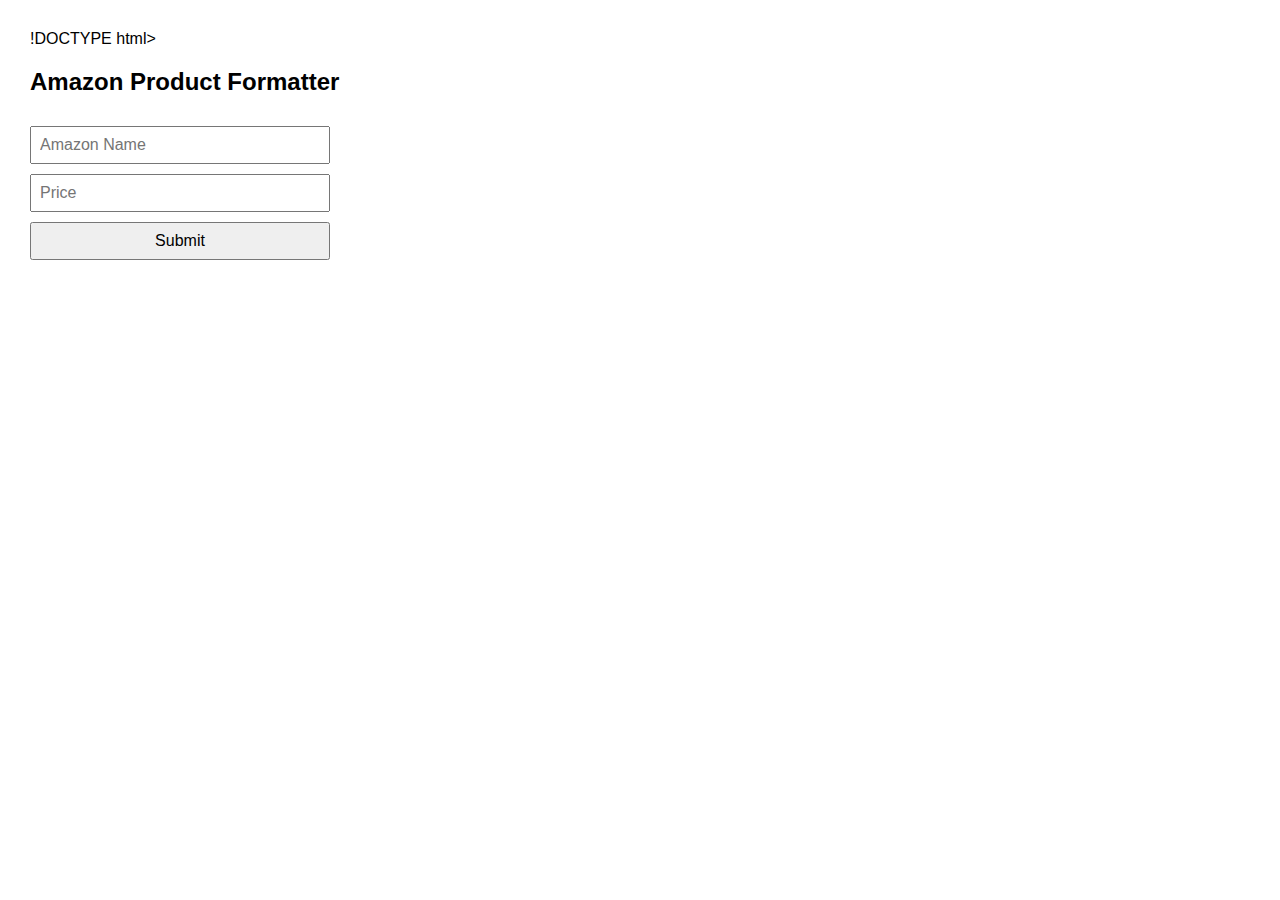
==== index.html @ d6f93163 "Rename paletiki.html to index.html" ====
!DOCTYPE html>
<html>
<head>
  <meta charset="UTF-8">
  <title>Amazon Product Formatter</title>
  <style>
    body {
      font-family: Arial, sans-serif;
      margin: 30px;
    }
    input, button {
      margin-top: 10px;
      padding: 8px;
      width: 300px;
      font-size: 16px;
    }
    .output {
      margin-top: 30px;
      white-space: pre-line;
    }
  </style>
</head>
<body>

  <h2>Amazon Product Formatter</h2>

  <input type="text" id="productName" placeholder="Amazon Name">
  <br>
  <input type="number" id="productPrice" placeholder="Price">
  <br>
  <button onclick="formatProduct()">Submit</button>

  <div class="output" id="output"></div>

  <script>
    function formatProduct() {
      const name = document.getElementById("productName").value;
      const price = document.getElementById("productPrice").value;

      // Ограничение на 80 символов
      const shortName = name.length > 80 ? name.substring(0, 80) : name;

      const outputText = 
        "name:\n\n" + shortName + "\n\n\n" +
        "descript:\n\n" + name + "\n\n" +
        "Retail Price - $" + price + " + TAX\n\n" +
        "Like New \nFull Set \nGood Idea For Gift";

      document.getElementById("output").textContent = outputText;
    }
  </script>

</body>
</html>
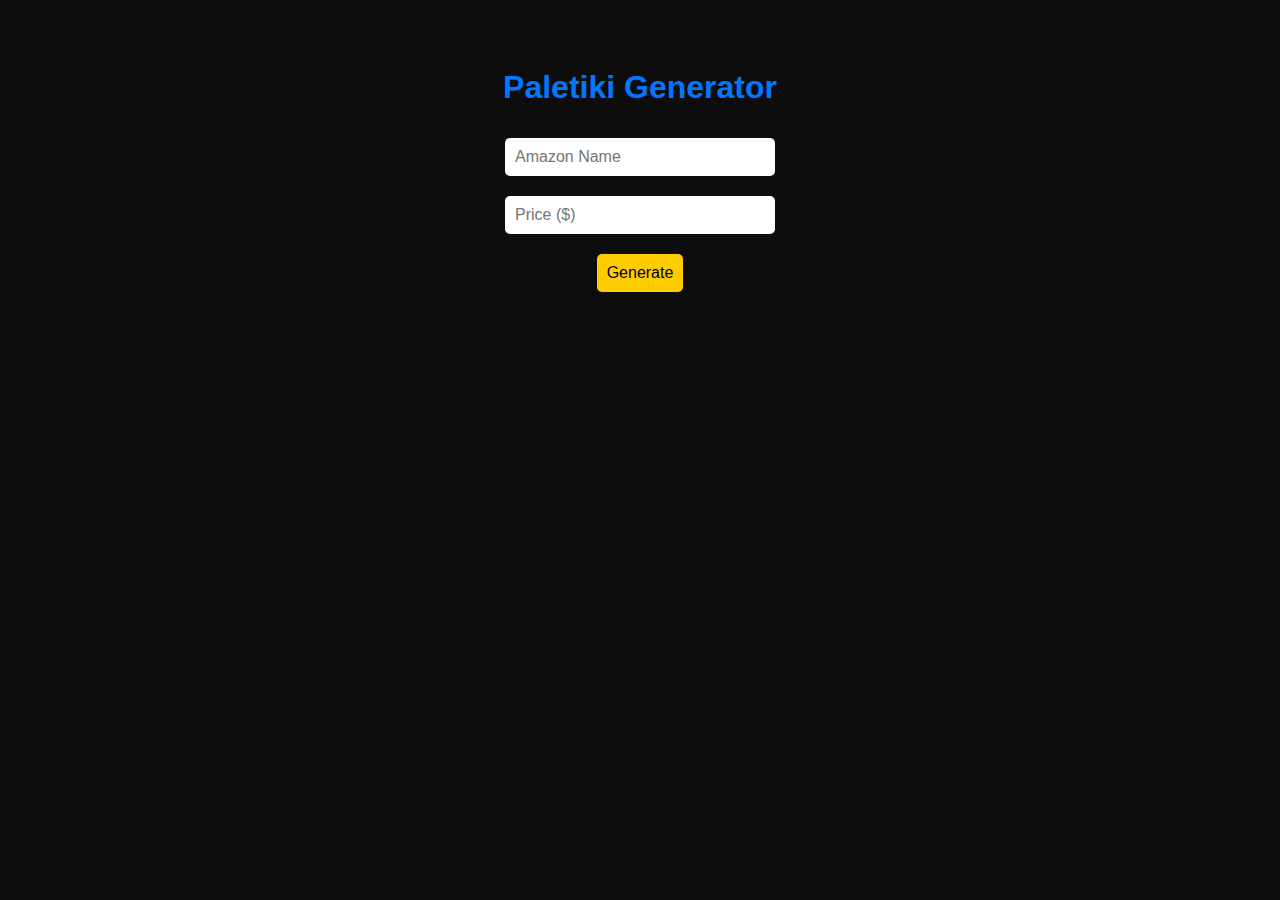
==== commit 1827cb0c: "index.html" ====
--- a/index.html
+++ b/index.html
@@ -1,54 +1,39 @@
-!DOCTYPE html>
-<html>
+<!DOCTYPE html>
+<html lang="en">
 <head>
-  <meta charset="UTF-8">
-  <title>Amazon Product Formatter</title>
-  <style>
-    body {
-      font-family: Arial, sans-serif;
-      margin: 30px;
-    }
-    input, button {
-      margin-top: 10px;
-      padding: 8px;
-      width: 300px;
-      font-size: 16px;
-    }
-    .output {
-      margin-top: 30px;
-      white-space: pre-line;
-    }
-  </style>
+  <meta charset="UTF-8" />
+  <meta name="viewport" content="width=device-width, initial-scale=1.0"/>
+  <title>Paletiki</title>
+  <link rel="stylesheet" href="style.css" />
 </head>
 <body>
+  <h1>Paletiki Generator</h1>
+  <input type="text" id="name" placeholder="Amazon Name"><br>
+  <input type="number" id="price" placeholder="Price ($)"><br>
+  <button onclick="generate()">Generate</button>
 
-  <h2>Amazon Product Formatter</h2>
-
-  <input type="text" id="productName" placeholder="Amazon Name">
-  <br>
-  <input type="number" id="productPrice" placeholder="Price">
-  <br>
-  <button onclick="formatProduct()">Submit</button>
-
-  <div class="output" id="output"></div>
+  <div class="output" id="output" style="display:none;"></div>
 
   <script>
-    function formatProduct() {
-      const name = document.getElementById("productName").value;
-      const price = document.getElementById("productPrice").value;
+    function generate() {
+      let name = document.getElementById("name").value;
+      let price = document.getElementById("price").value;
+      if (name.length > 80) {
+        name = name.substring(0, 80);
+      }
 
-      // Ограничение на 80 символов
-      const shortName = name.length > 80 ? name.substring(0, 80) : name;
+      const output = `
+        <h2>name:</h2>
+        <p>${name}</p>
+        <h2>descript:</h2>
+        <p>${name}</p>
+        <p>Retail Price - $${price} + TAX</p>
+        <p>Like New<br>Full Set<br>Good Idea For Gift</p>
+      `;
 
-      const outputText = 
-        "name:\n\n" + shortName + "\n\n\n" +
-        "descript:\n\n" + name + "\n\n" +
-        "Retail Price - $" + price + " + TAX\n\n" +
-        "Like New \nFull Set \nGood Idea For Gift";
-
-      document.getElementById("output").textContent = outputText;
+      document.getElementById("output").innerHTML = output;
+      document.getElementById("output").style.display = "block";
     }
   </script>
-
 </body>
 </html>
--- a/style.css
+++ b/style.css
@@ -0,0 +1,42 @@
+body {
+    background-color: #0d0d0d; /* чёрный фон */
+    color: #ffffff;
+    font-family: 'Segoe UI', sans-serif;
+    padding: 40px;
+    text-align: center;
+  }
+  
+  h1 {
+    color: #0077ff; /* синий заголовок */
+  }
+  
+  input, button {
+    padding: 10px;
+    margin: 10px;
+    border: none;
+    border-radius: 5px;
+    font-size: 16px;
+  }
+  
+  input {
+    width: 250px;
+  }
+  
+  button {
+    background-color: #ffcc00; /* жёлтая кнопка */
+    color: #000;
+    cursor: pointer;
+    transition: background-color 0.3s ease;
+  }
+  
+  button:hover {
+    background-color: #ffaa00;
+  }
+  
+  .output {
+    background-color: #1a1a1a;
+    margin-top: 30px;
+    padding: 20px;
+    border-radius: 10px;
+    color: #ffffff;
+  }
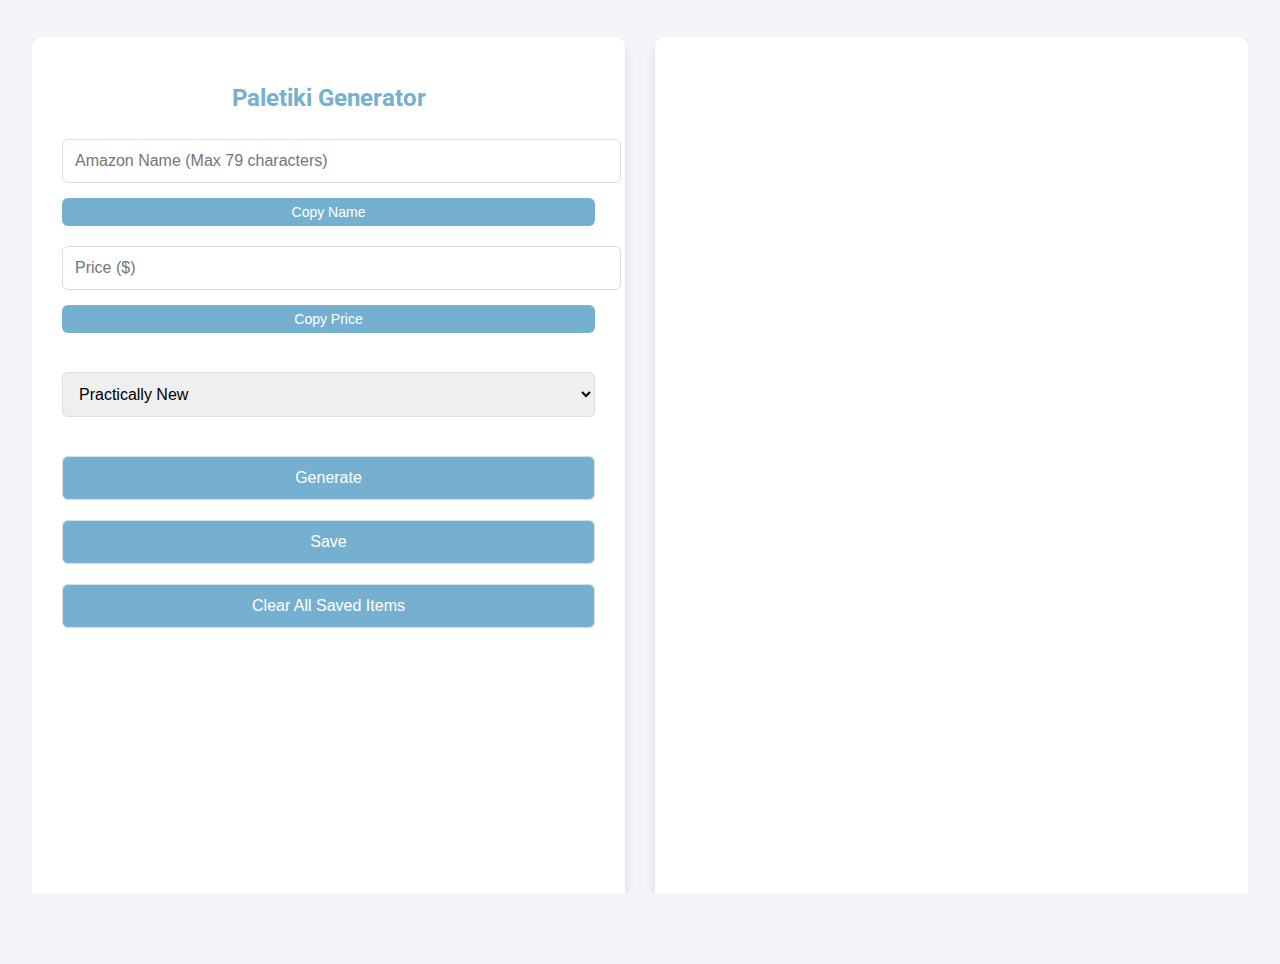
==== commit ae57bf8c: "index.html" ====
--- a/index.html
+++ b/index.html
@@ -3,37 +3,345 @@
 <head>
   <meta charset="UTF-8" />
   <meta name="viewport" content="width=device-width, initial-scale=1.0"/>
-  <title>Paletiki</title>
+  <title>Paletiki Generator</title>
+  <link href="https://fonts.googleapis.com/css2?family=Roboto:wght@400;500;700&display=swap" rel="stylesheet">
   <link rel="stylesheet" href="style.css" />
+  <style>
+    body {
+      font-family: 'Roboto', sans-serif;
+      background-color: #f4f4f9;
+      margin: 0;
+      padding: 0;
+      display: flex;
+      justify-content: center;
+      align-items: flex-start;
+      min-height: 100vh;
+      padding-top: 3%; /* отступ сверху 3% */
+      padding-bottom: 2%; /* отступ снизу 2% */
+    }
+
+    .container {
+      display: flex;
+      gap: 30px;
+      width: 95vw; /* 95% от ширины экрана */
+      height: 95vh; /* 95% от высоты экрана */
+      justify-content: space-between;
+      overflow: auto; /* добавляем прокрутку, если контейнер не помещается */
+    }
+
+    .form-section, .history-section {
+      width: 80%; /* Блоки занимают 80% ширины контейнера */
+      background-color: #fff;
+      padding: 30px;
+      border-radius: 8px;
+      box-shadow: 0 4px 12px rgba(0, 0, 0, 0.1);
+      height: 100%;
+      overflow-y: auto; /* Прокрутка внутри этих секций, если нужно */
+    }
+
+    h1 {
+      color: #75B0D1;
+      font-size: 24px;
+      text-align: center;
+    }
+
+    input, select, button {
+      width: 100%;
+      padding: 12px;
+      margin: 10px 0;
+      border-radius: 6px;
+      border: 1px solid #ddd;
+      font-size: 16px;
+    }
+
+    button {
+      background-color: #75B0D1;
+      color: #fff;
+      cursor: pointer;
+      transition: background-color 0.3s ease;
+    }
+
+    button:hover {
+      background-color: #5f9db6;
+    }
+
+    .output {
+      background-color: #f9f9f9;
+      padding: 20px;
+      border-radius: 8px;
+      margin-top: 20px;
+      width: 100%;
+      display: none;
+    }
+
+    .output h2 {
+      color: #75B0D1;
+    }
+
+    .condition {
+      margin-top: 20px;
+      white-space: pre-wrap; /* Сохранение переноса строк */
+    }
+
+    .condition .condition-title {
+      font-weight: bold;
+    }
+
+    .saved-block {
+      background-color: #f3f3f3;
+      padding: 15px;
+      margin: 15px 0;
+      border-radius: 6px;
+      box-shadow: 0 2px 6px rgba(0, 0, 0, 0.1);
+    }
+
+    .saved-block p {
+      margin: 8px 0;
+    }
+
+    .saved-block hr {
+      margin-top: 10px;
+      border: 0;
+      border-top: 1px solid #ddd;
+    }
+
+    .copy-btn {
+      background-color: #75B0D1;
+      color: white;
+      padding: 6px 12px;
+      border-radius: 6px;
+      font-size: 14px;
+      margin-top: 5px;
+      cursor: pointer;
+      border: none;
+    }
+
+    .copy-btn:hover {
+      background-color: #5f9db6;
+    }
+
+    /* Медиазапрос для мобильных устройств */
+    @media (max-width: 768px) {
+      .container {
+        flex-direction: column;
+        gap: 20px;
+      }
+
+      .form-section, .history-section {
+        width: 100%; /* На мобильных устройствах секции занимают всю ширину */
+      }
+    }
+  </style>
 </head>
 <body>
-  <h1>Paletiki Generator</h1>
-  <input type="text" id="name" placeholder="Amazon Name"><br>
-  <input type="number" id="price" placeholder="Price ($)"><br>
-  <button onclick="generate()">Generate</button>
-
-  <div class="output" id="output" style="display:none;"></div>
+  <div class="container">
+    <!-- Form Section -->
+    <div class="form-section">
+      <h1>Paletiki Generator</h1>
+      <input type="text" id="name" placeholder="Amazon Name (Max 79 characters)" maxlength="79" />
+      <button class="copy-btn" onclick="copyText('name')">Copy Name</button>
+
+      <input type="number" id="price" placeholder="Price ($)" />
+      <button class="copy-btn" onclick="copyText('price')">Copy Price</button>
+
+      <label for="condition">Condition:</label>
+      <select id="condition">
+        <option value="0">Practically New</option>
+        <option value="1">Slightly Used, Good Condition</option>
+        <option value="2">Medium Condition</option>
+        <option value="3">Incomplete Set, Some Parts Missing</option>
+        <option value="4">Well Used, Slight Wear</option>
+        <option value="5">Heavily Used, Functional Only</option>
+        <option value="6">Partially Broken, For Parts</option>
+        <option value="7">Vintage, Rare, Some Wear</option>
+        <option value="8">New Old Stock, Unopened</option>
+        <option value="9">Used, Excellent for Repurposing</option>
+      </select>
+
+      <div id="conditionDescription">Condition: Practically New</div>
+
+      <button onclick="generate()">Generate</button>
+      <button onclick="save()">Save</button>
+      <button onclick="clearAll()">Clear All Saved Items</button>
+
+      <div class="output" id="output" style="display:none;">
+        <h2>Name:</h2>
+        <p id="output-name"></p>
+        <button class="copy-btn" onclick="copyText('output-name')">Copy Name</button>
+
+        <h2>Description:</h2>
+        <p id="output-description"></p>
+        <button class="copy-btn" onclick="copyText('output-description')">Copy Description</button>
+
+        <h2>Price:</h2>
+        <p id="output-price"></p>
+        <button class="copy-btn" onclick="copyText('output-price')">Copy Price</button>
+
+        <div class="condition">
+          <div class="condition-title">Condition:</div>
+          <p id="output-condition"></p>
+        </div>
+
+        <!-- Кнопка для копирования всего описания, без имени -->
+        <button class="copy-btn" onclick="copyFullDescription()">Copy Full Description</button>
+      </div>
+    </div>
+
+    <!-- Saved Items Section -->
+    <div class="history-section" id="history">
+      <h2>Saved</h2>
+      <div id="savedItems"></div>
+    </div>
+  </div>
 
   <script>
+    document.getElementById('condition').addEventListener('change', function() {
+      const conditionText = [
+        'Practically New',
+        'Slightly Used, Good Condition',
+        'Medium Condition',
+        'Incomplete Set, Some Parts Missing',
+        'Well Used, Slight Wear',
+        'Heavily Used, Functional Only',
+        'Partially Broken, For Parts',
+        'Vintage, Rare, Some Wear',
+        'New Old Stock, Unopened',
+        'Used, Excellent for Repurposing'
+      ];
+      const conditionValue = this.value;
+      document.getElementById('conditionDescription').innerText = `Condition: ${conditionText[conditionValue]}`;
+    });
+
     function generate() {
       let name = document.getElementById("name").value;
       let price = document.getElementById("price").value;
-      if (name.length > 80) {
-        name = name.substring(0, 80);
-      }
-
-      const output = `
-        <h2>name:</h2>
-        <p>${name}</p>
-        <h2>descript:</h2>
-        <p>${name}</p>
-        <p>Retail Price - $${price} + TAX</p>
-        <p>Like New<br>Full Set<br>Good Idea For Gift</p>
+
+      const condition = document.getElementById('condition').value;
+      const conditionText = [
+        'Practically New',
+        'Slightly Used, Good Condition',
+        'Medium Condition',
+        'Incomplete Set, Some Parts Missing',
+        'Well Used, Slight Wear',
+        'Heavily Used, Functional Only',
+        'Partially Broken, For Parts',
+        'Vintage, Rare, Some Wear',
+        'New Old Stock, Unopened',
+        'Used, Excellent for Repurposing'
+      ];
+
+      const conditionDescription = [
+        'Brand New, Full Set, Great for Gifting',
+        'Almost New, Complete, Excellent for Daily Use',
+        'Good Condition, May Have Minor Wear, Still Functional',
+        'Missing Parts, Not Complete, Great for Parts or DIY Projects',
+        'Used, But in Good Shape, Just Slight Wear',
+        'Heavily Used, Still Works, Good for Repair or Parts',
+        'Partially Broken, But Could Be Used for Parts',
+        'Vintage Item, Rare and Collectible, Shows Some Wear',
+        'Brand New, Old Stock, Unopened Packaging',
+        'Used, In Excellent Condition for Repurposing or Upcycling'
+      ];
+
+      document.getElementById('output-name').innerText = name;
+      document.getElementById('output-description').innerText = name;
+      document.getElementById('output-price').innerText = `Retail price is - $${price} + TAX`;
+      document.getElementById('output-condition').innerText = `${conditionText[condition]} - ${conditionDescription[condition]}`;
+
+      document.getElementById("output").style.display = "block";
+    }
+
+    function save() {
+      let name = document.getElementById("name").value;
+      let price = document.getElementById("price").value;
+
+      const condition = document.getElementById('condition').value;
+      const conditionText = [
+        'Practically New',
+        'Slightly Used, Good Condition',
+        'Medium Condition',
+        'Incomplete Set, Some Parts Missing',
+        'Well Used, Slight Wear',
+        'Heavily Used, Functional Only',
+        'Partially Broken, For Parts',
+        'Vintage, Rare, Some Wear',
+        'New Old Stock, Unopened',
+        'Used, Excellent for Repurposing'
+      ];
+
+      const conditionDescription = [
+        'Brand New, Full Set, Great for Gifting',
+        'Almost New, Complete, Excellent for Daily Use',
+        'Good Condition, May Have Minor Wear, Still Functional',
+        'Missing Parts, Not Complete, Great for Parts or DIY Projects',
+        'Used, But in Good Shape, Just Slight Wear',
+        'Heavily Used, Still Works, Good for Repair or Parts',
+        'Partially Broken, But Could Be Used for Parts',
+        'Vintage Item, Rare and Collectible, Shows Some Wear',
+        'Brand New, Old Stock, Unopened Packaging',
+        'Used, In Excellent Condition for Repurposing or Upcycling'
+      ];
+
+      const item = {
+        name: name,
+        price: price,
+        condition: conditionText[condition],
+        conditionDetails: conditionDescription[condition]
+      };
+
+      let saved = JSON.parse(localStorage.getItem("paletikiData")) || [];
+      saved.push(item);
+      localStorage.setItem("paletikiData", JSON.stringify(saved));
+      renderSaved();
+      document.getElementById("output").style.display = "none";
+      document.getElementById("name").value = "";
+      document.getElementById("price").value = "";
+      document.getElementById("condition").value = "0";
+    }
+
+    function renderSaved() {
+      const container = document.getElementById("savedItems");
+      const saved = JSON.parse(localStorage.getItem("paletikiData")) || [];
+      container.innerHTML = "";
+      saved.slice().reverse().forEach(item => {
+        const block = document.createElement("div");
+        block.className = "saved-block";
+        block.innerHTML = `
+          <p><strong>Name:</strong> ${item.name}</p>
+          <p><strong>Description:</strong> ${item.name}</p>
+          <p><strong>Retail price is - $${item.price} + TAX</strong></p>
+          <p><strong>Condition:</strong> ${item.condition}</p>
+          <p>${item.conditionDetails}</p>
+          <hr />
+        `;
+        container.appendChild(block);
+      });
+    }
+
+    function clearAll() {
+      localStorage.removeItem("paletikiData");
+      renderSaved();
+    }
+
+    function copyText(elementId) {
+      const textToCopy = document.getElementById(elementId).innerText || document.getElementById(elementId).value;
+      navigator.clipboard.writeText(textToCopy).then(() => {
+        alert(`Copied: ${textToCopy}`);
+      });
+    }
+
+    function copyFullDescription() {
+      const fullDescription = `
+        Description: ${document.getElementById('output-description').innerText}
+        Price: ${document.getElementById('output-price').innerText}
+        Condition: ${document.getElementById('output-condition').innerText}
       `;
-
-      document.getElementById("output").innerHTML = output;
-      document.getElementById("output").style.display = "block";
-    }
+      navigator.clipboard.writeText(fullDescription).then(() => {
+        alert(`Copied Full Description: ${fullDescription}`);
+      });
+    }
+
+    renderSaved();
   </script>
 </body>
 </html>
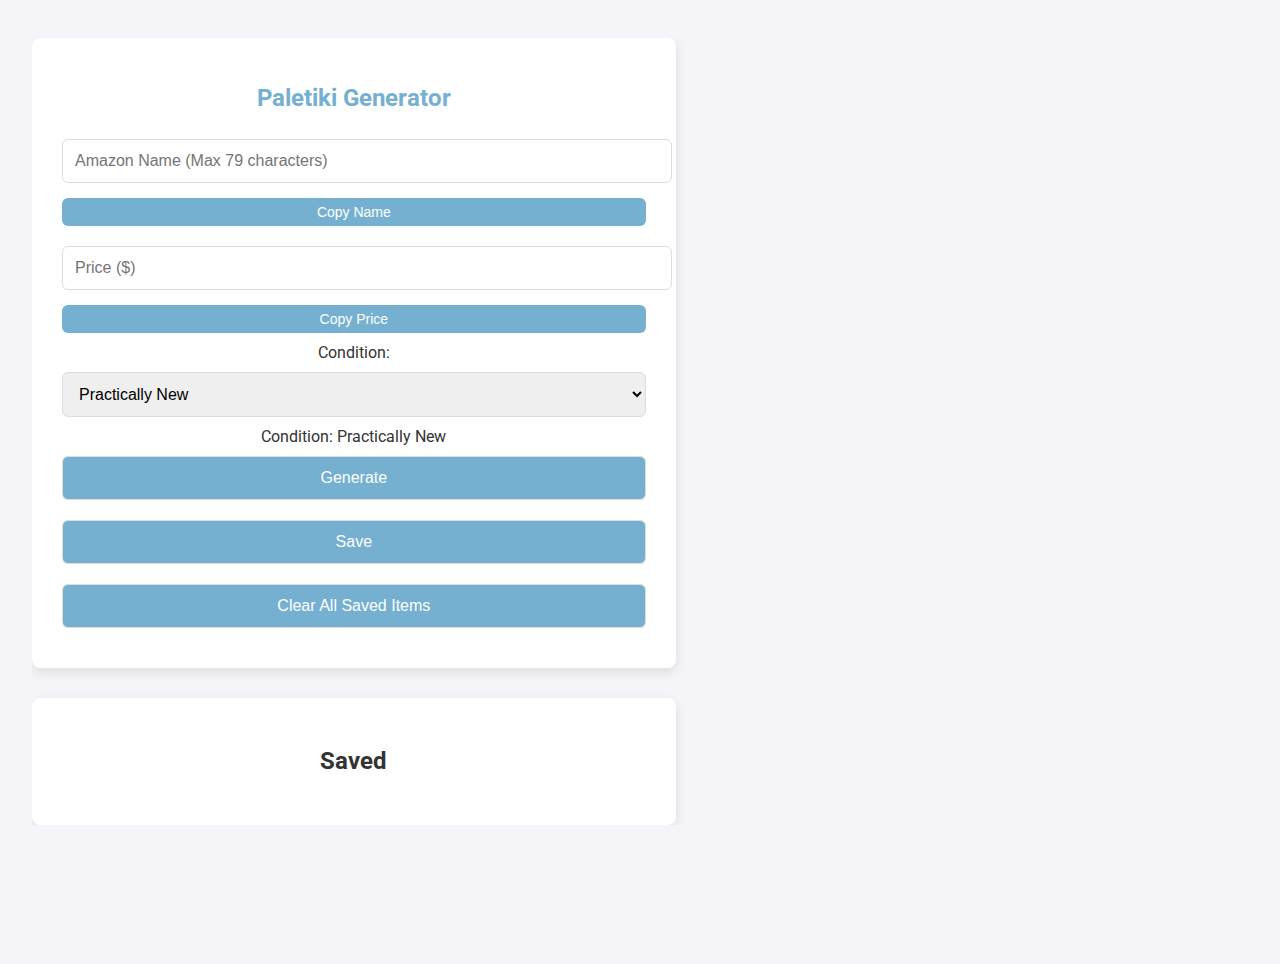
==== commit 96242fea: "index.html" ====
--- a/index.html
+++ b/index.html
@@ -18,24 +18,26 @@
       min-height: 100vh;
       padding-top: 3%; /* отступ сверху 3% */
       padding-bottom: 2%; /* отступ снизу 2% */
+      color: #333; /* Цвет текста для улучшения контраста */
     }
 
     .container {
       display: flex;
       gap: 30px;
       width: 95vw; /* 95% от ширины экрана */
-      height: 95vh; /* 95% от высоты экрана */
+      height: auto; /* Высота адаптирована под контент */
       justify-content: space-between;
       overflow: auto; /* добавляем прокрутку, если контейнер не помещается */
+      flex-wrap: wrap; /* Позволяет контейнерам на мобильных устройствах быть в разных строках */
     }
 
     .form-section, .history-section {
-      width: 80%; /* Блоки занимают 80% ширины контейнера */
+      width: 48%; /* Блоки занимают 48% ширины контейнера на больших экранах */
       background-color: #fff;
       padding: 30px;
       border-radius: 8px;
       box-shadow: 0 4px 12px rgba(0, 0, 0, 0.1);
-      height: 100%;
+      height: auto; /* Высота подстраивается под контент */
       overflow-y: auto; /* Прокрутка внутри этих секций, если нужно */
     }
 
@@ -129,6 +131,23 @@
 
       .form-section, .history-section {
         width: 100%; /* На мобильных устройствах секции занимают всю ширину */
+      }
+
+      /* Уменьшаем отступы внутри элементов */
+      .saved-block {
+        margin: 10px 0;
+      }
+
+      .output {
+        padding: 10px;
+      }
+
+      h1 {
+        font-size: 20px; /* Уменьшаем размер заголовка на мобильных устройствах */
+      }
+
+      input, select, button {
+        font-size: 14px; /* Уменьшаем шрифт для лучшего восприятия на маленьких экранах */
       }
     }
   </style>
